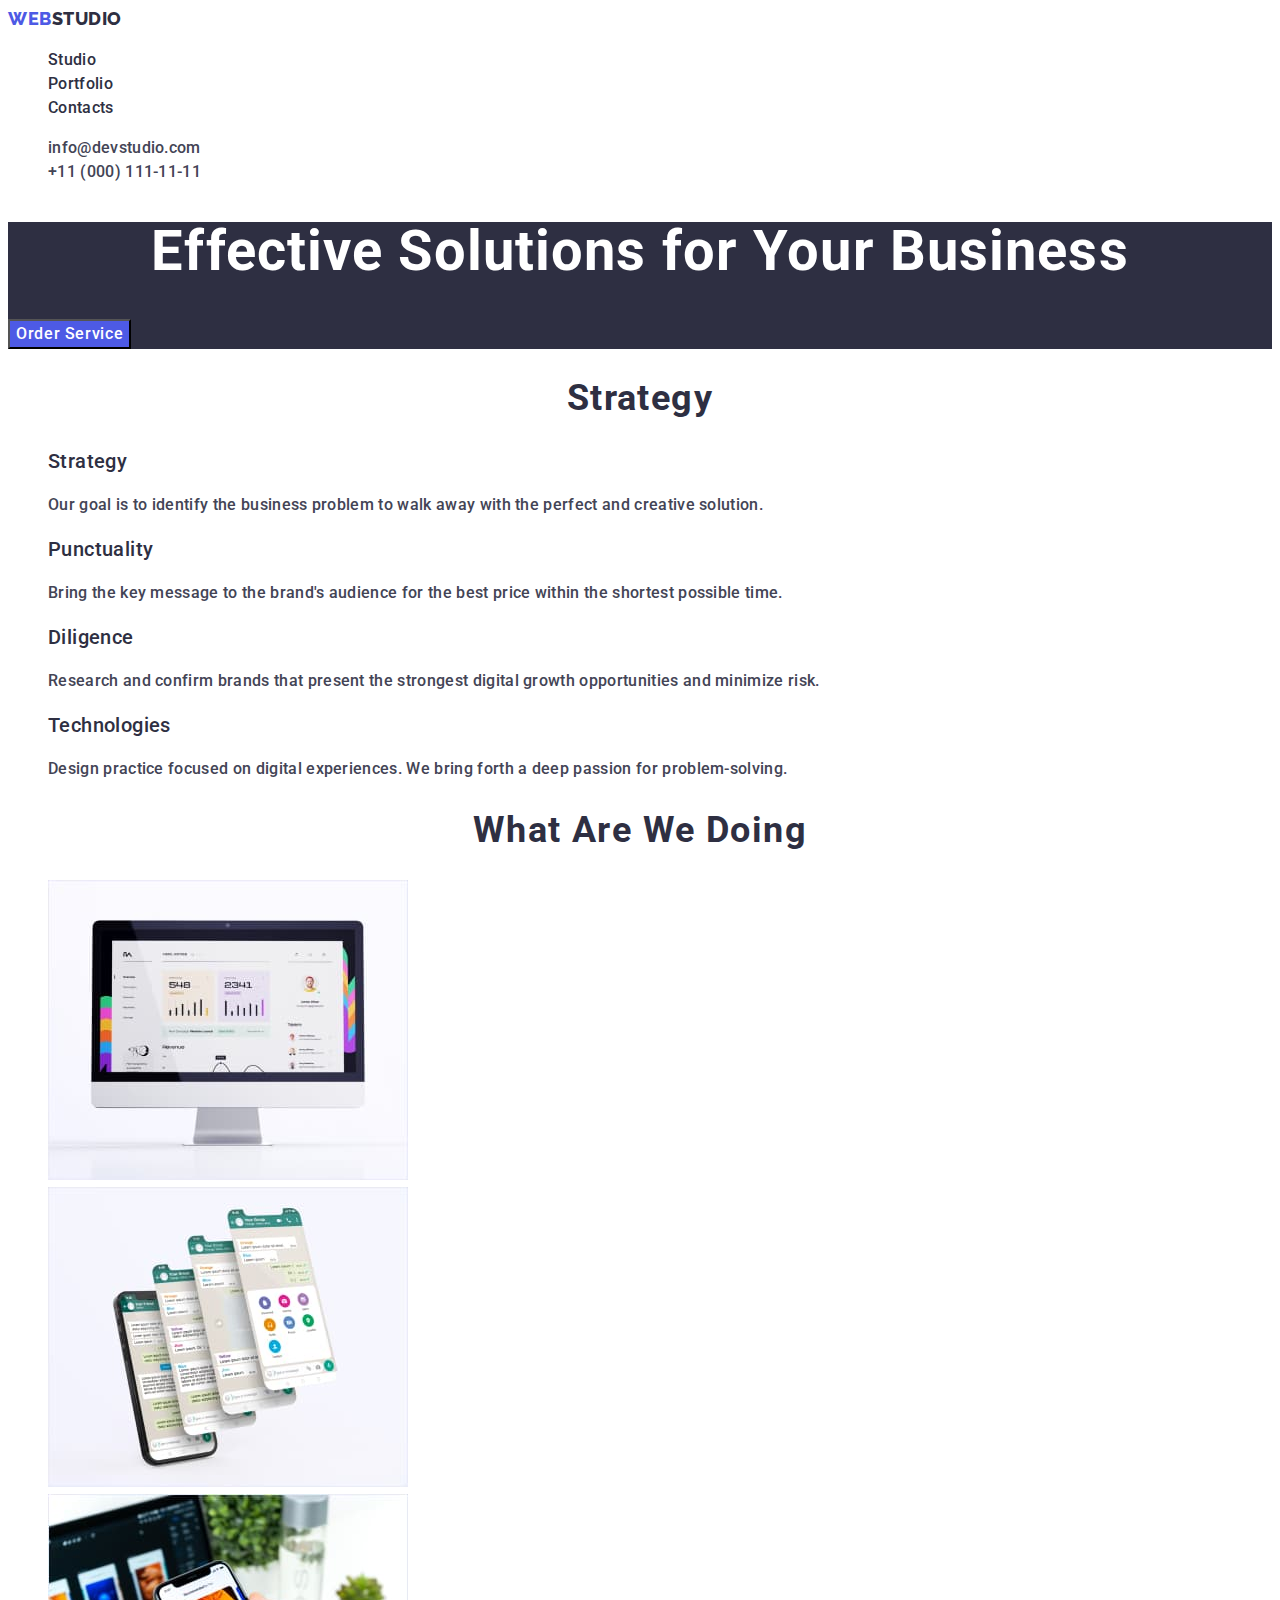
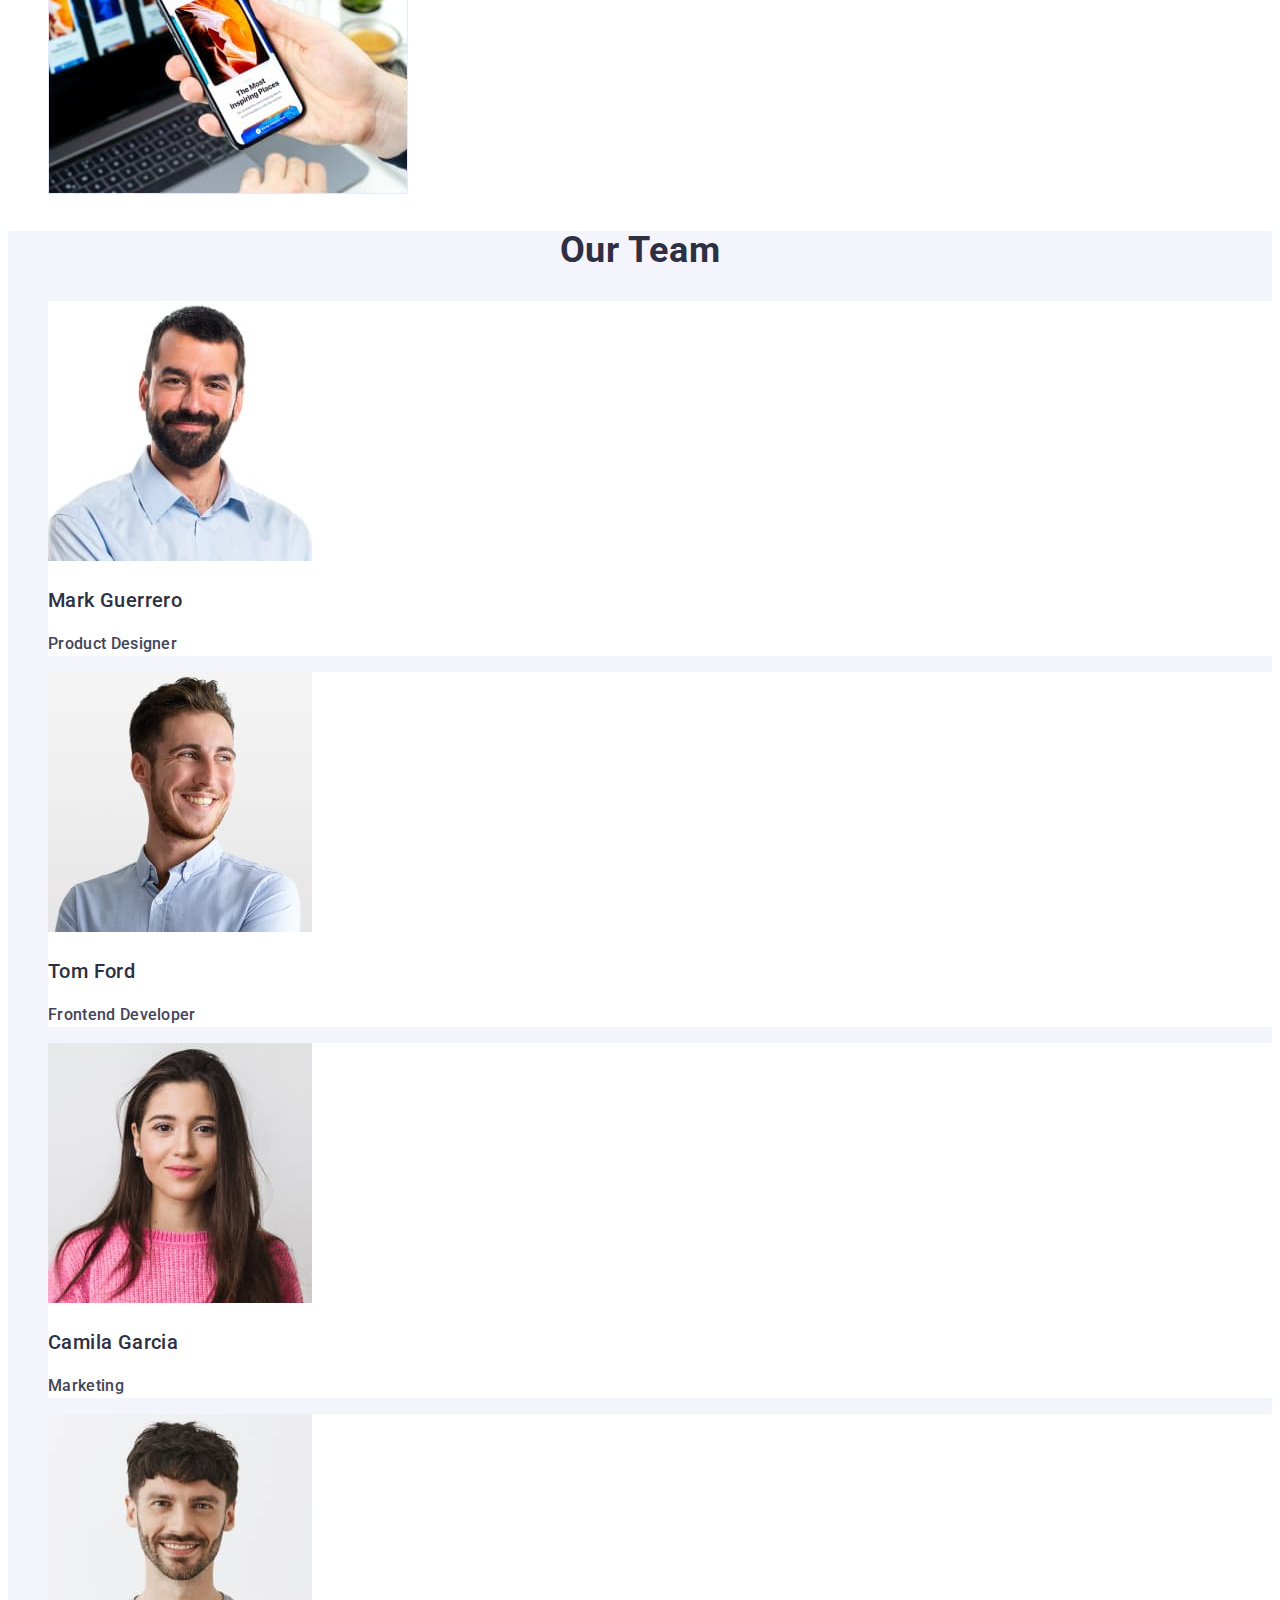
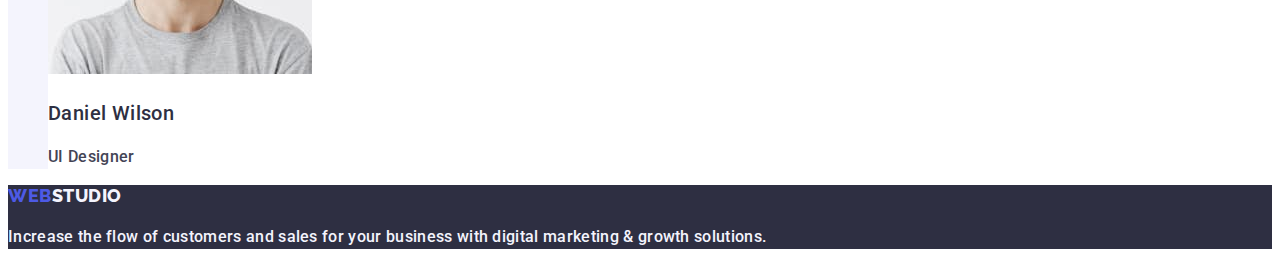
==== index.html @ 92309d4b "hw-2-15" ====
<!DOCTYPE html>
<html lang="en">
  <head>
    <meta charset="UTF-8" />
    <meta name="viewport" content="width=device-width, initial-scale=1.0" />
    <meta name="description" content="WebStudio company">
    <title>WebStudio</title>
     <link rel="preconnect" href="https://fonts.googleapis.com">
     <link rel="preconnect" href="https://fonts.gstatic.com" crossorigin>
     <link href="https://fonts.googleapis.com/css2?family=Raleway:wght@800&family=Roboto:wght@400;500;700;900&display=swap" rel="stylesheet">
     <link rel="stylesheet" href="./css/styles.css">
  </head>
  <body>

    <header>
      <nav class="nav">
        <a href="./index.html" class="logo link">Web<span class="logo Studio">Studio</span></a>
        
        <ul class="list">
          <li><a href="./index.html" class="link">Studio</a></li>
          <li><a href="./portfolio.html" class="link">Portfolio</a></li>
          <li><a href="" class="link">Contacts</a></li>
        </ul>
      </nav>
      
      <address class="header-addres">
        <ul class="list">
          <li>
            <a href="mailto:info@devstudio.com" class="link">info@devstudio.com</a>
          </li>
          <li>
            <a href="tel:+110001111111" class="link">+11 (000) 111-11-11</a>
          </li> 
        </ul>
      </address>
  </header>

    <main>
      <!-- Section 1 -->
      <section class="header-main">
        <h1 class="main-text">Effective Solutions for Your Business</h1>
        <button type="button" class="order-button">Order Service</button>
      </section>

      <!-- Section 2 -->
      <section>
        <h2>Strategy</h2> 
        <ul class="list">
          <li>
            <h3 class="stratehy-header">Strategy</h3>
            <p class="stratehy-text">
              Our goal is to identify the business problem to walk away with the
              perfect and creative solution.
            </p>
          </li>
          <li>
            <h3 class="stratehy-header">Punctuality</h3>
            <p class="stratehy-text">
              Bring the key message to the brand's audience for the best price
              within the shortest possible time.
            </p>
          </li>
          <li>
            <h3 class="stratehy-header">Diligence</h3>
            <p class="stratehy-text">
              Research and confirm brands that present the strongest digital
              growth opportunities and minimize risk.
            </p>
          </li>
          <li>
            <h3 class="stratehy-header">Technologies</h3>
            <p class="stratehy-text">
              Design practice focused on digital experiences. We bring forth a
              deep passion for problem-solving.
            </p>
          </li>
        </ul>
      </section>

      <!-- Section 3 -->
      <section class="what-we-doing">
        <h2 class="header">What are we doing</h2>
        <ul class="list">
          <li>
            <img 
              src="./images/feature-1.jpg" 
              alt="iMac" 
              width="360" 
              height="300" />
          </li>
          <li>
            <img
              src="./images/feature-2.jpg"
              alt="iPhone"
              width="360"
              height="300"
            />
          </li>
          <li>
            <img
              src="./images/feature-3.jpg"
              alt="iPhone in hand"
              width="360"
              height="300"
            />
          </li>
        </ul>
      </section>

      <!-- Section 4 -->
      <section class="team">
        <h2 class="team-header">Our Team</h2>
        <ul class="list">
          <li class="item">
            <img src="./images/team-1.jpg" alt="Mark Guerrero" width="264" height="260" />
            <h3 class="stratehy-header">Mark Guerrero</h3>
            <p class="stratehy-text">Product Designer</p>
          </li>
          <li class="item">
            <img src="./images/team-2.jpg" alt="Tom Ford" width="264" height="260" />
            <h3 class="stratehy-header">Tom Ford</h3>
            <p class="stratehy-text">Frontend Developer</p>
          </li>
          <li class="item">
            <img src="./images/team-3.jpg" alt="Amila Garcia" width="264" height="260" />
            <h3 class="stratehy-header">Camila Garcia</h3>
            <p class="stratehy-text">Marketing</p>
          </li>
          <li class="item">
            <img src="./images/team-4.jpg" alt="Daniel Wilson" width="264" height="260" />
            <h3 class="stratehy-header">Daniel Wilson</h3>
            <p class="stratehy-text">UI Designer</p>
          </li>
        </ul>
      </section>
    </main>

    <footer class="footer">
      <a href="./index.html" class="logo link">Web<span class="logo link2">Studio</span></a>
      <p class="text">
      Increase the flow of customers and sales for your business with digital
      marketing & growth solutions.
      </p>
  </footer>
  </body>
</html>
---- css/styles.css ----
:root {
  --irisColor: #4D5AE5;
  --oceanColor: #404BBF;
  --navyBlueColor: #2E2F42;
  --slateColor: #434455;
  --cloudColor: #F4F4FD;
  --grayColor: #2E2F42;
  --whiteColor: #FFFFFF;
  --dairyColor: #FCFCFC;
}

/* Tag selector */
header {
    background-color: var(--whiteColor);
}

body {
    font-family: 'Roboto', sans-serif;
    color: var(--slateColor);
    background-color: var(--whiteColor);
    font-size: 16px;
    font-weight: 500;
    line-height: 1.5;
    letter-spacing: 0.02em;
} 

h1 {
    color: var(--whiteColor);
    text-align: center;
    font-size: 56px;
    line-height: 1.07;
    letter-spacing: 0.02em;
}
h2 {
    color: var(--navyBlueColor);
    text-align: center;
    font-size: 36px;
    line-height: 1.11;
    letter-spacing: 0.04em;
    text-transform: capitalize;
}
h3 {
    color: var(--navyBlueColor);
    font-size: 20px;
    font-weight: 500;
    line-height: 1.2;
    letter-spacing: 0.02em;
}
p {
    line-height: 1.5;
    letter-spacing: 0.02em;
    font-size: 16px;
}
nav a {
    text-decoration: none;
}

/* Default class selector */
.list {
    list-style: none;
}
.link {
    color: var(--navyBlueColor);
    text-decoration: none;
}
.link:hover,
.link:focus {
    color: var(--oceanColor);
}

/* Main header */
.header-main {
    background-color: var(--navyBlueColor);
}
.header-addres {
    font-style: normal;
}
.header-addres a {
    color: var(--slateColor);
}

.logo.link {
    color: var(--irisColor);
    font-family: 'Raleway', sans-serif;
    font-weight: 800;
    font-size: 18px;
    line-height: 1.17;
    letter-spacing: 0.03em;
    text-transform: uppercase;
}
.logo.Studio {
    color: var(--navyBlueColor);
}
.logo.link2 {
    color: var(--cloudColor);
}

/* Main button */
.order-button {
    font-family: 'Roboto', sans-serif;
    cursor: pointer;
    color: var(--whiteColor);
    background-color: var(--irisColor);
    font-weight: 500;
    font-size: 16px;
    line-height: 1.5;
    letter-spacing: 0.04em;

}
.order-button:hover,
.order-button:focus {
    background-color: var(--oceanColor);
}

.filter-button {
    color: var(--irisColor);
    background-color: var(--cloudColor);
    text-align: center;
    font-family: 'Roboto', sans-serif;
    font-size: 16px;
    font-weight: 500;
    line-height: 1.5;
    letter-spacing: 0.04em;
    cursor: pointer;
}
.filter-button:hover,
.filter-button:focus {
    color: var(--whiteColor);
    background-color: var(--oceanColor);
}

.team {
    background-color: var(--cloudColor);
}
.item {
    background-color: var(--whiteColor);
}

.team-header,
.stratehy-header {
    letter-spacing: 0.02em;
}



.portfolio-header {
    font-size: 20px;
    line-height: 1.2;
    letter-spacing: 0.02em;
    font-weight: 500;
}
.portfolio-text {
    color: var(--slateColor);
}

.footer {
    color: var(--cloudColor);
    background-color: var(--navyBlueColor);
}
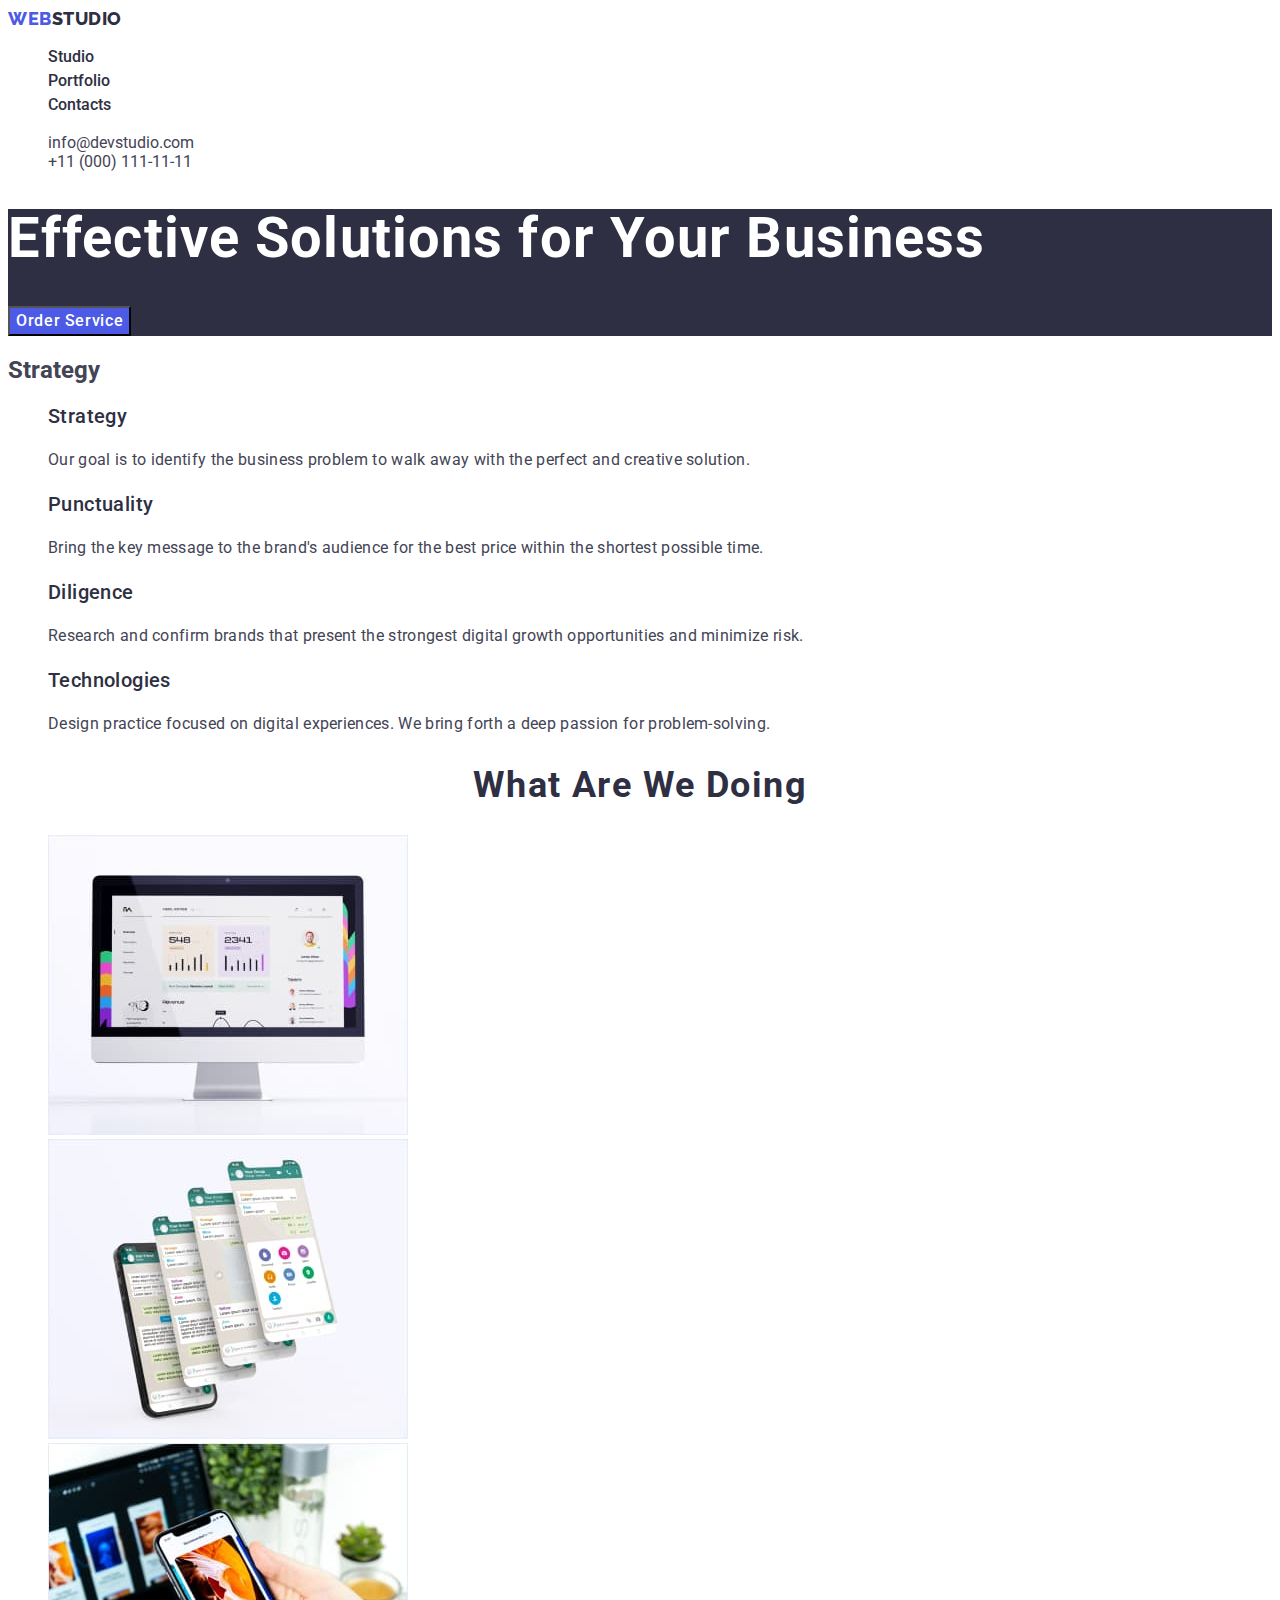
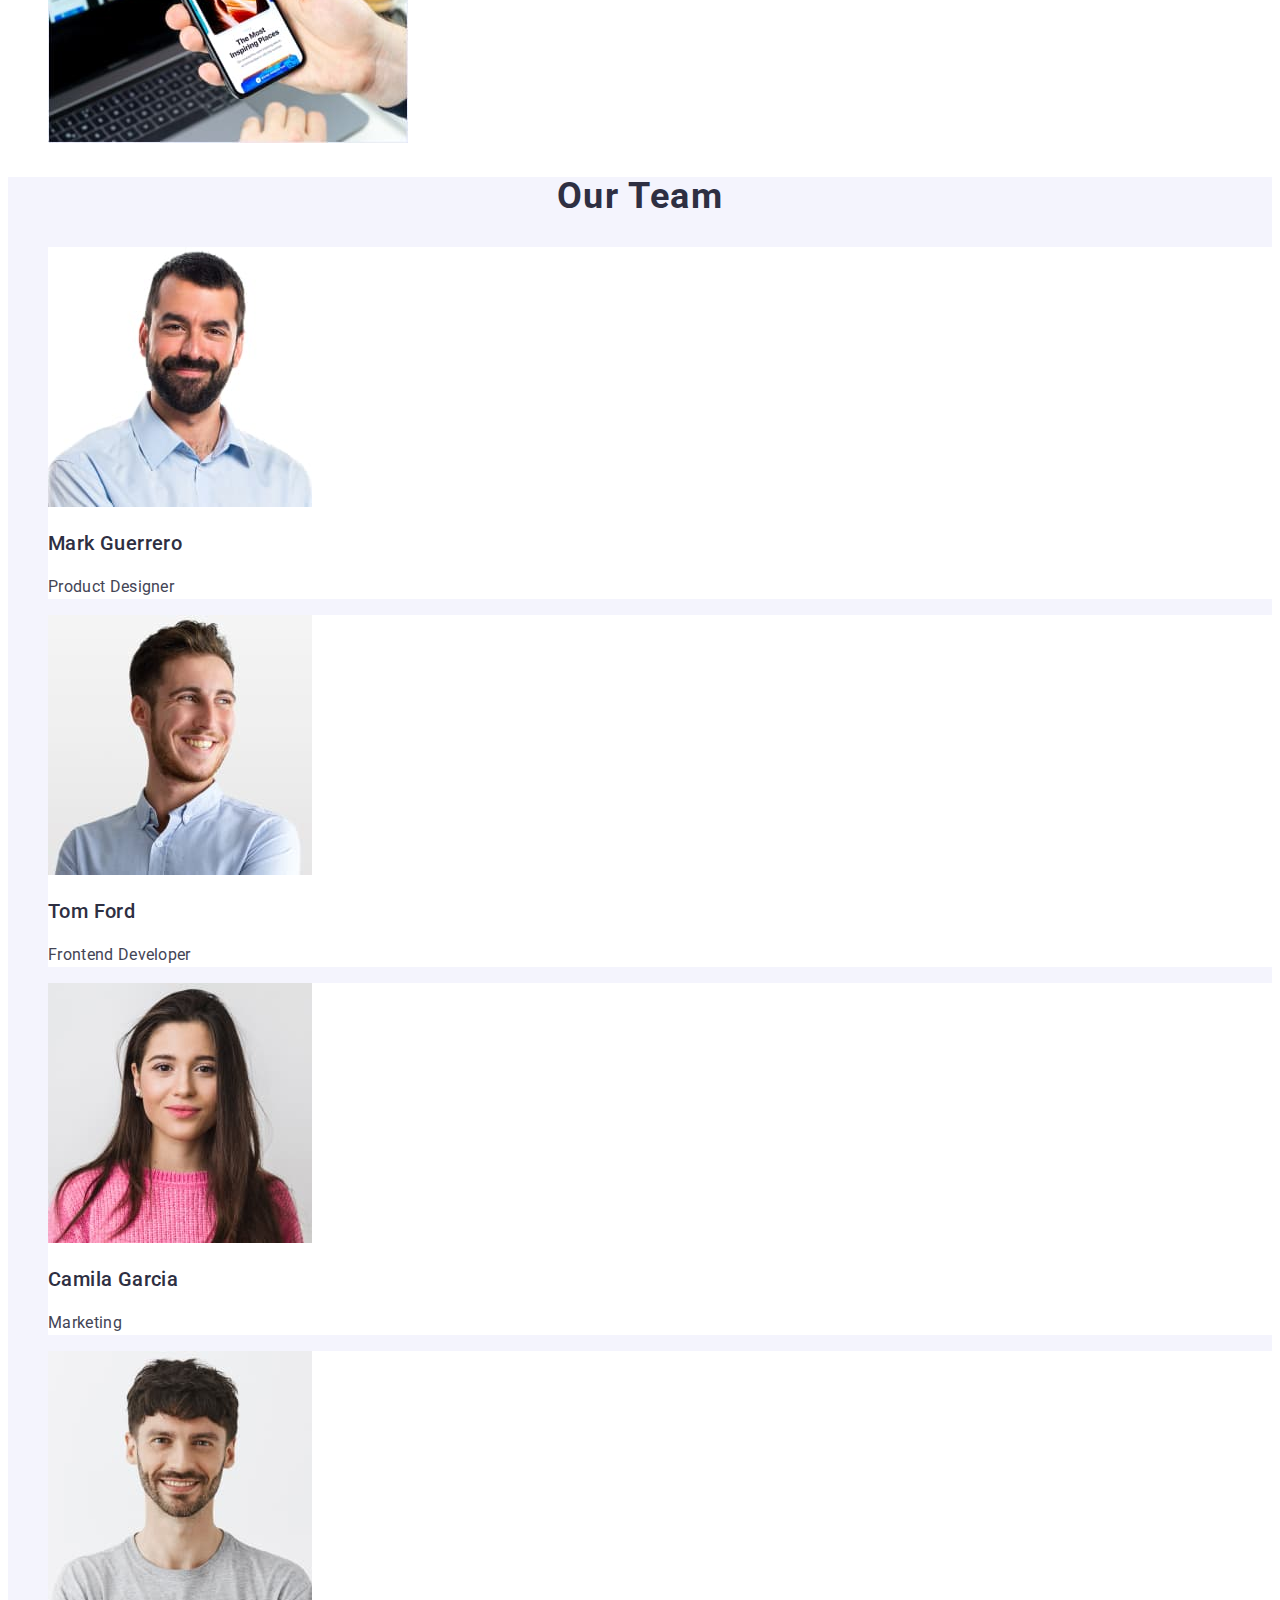
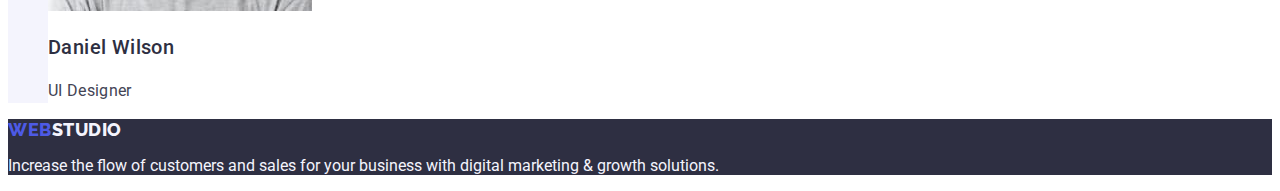
==== commit 3c680267: "hw-2-20" ====
--- a/index.html
+++ b/index.html
@@ -12,64 +12,64 @@
   </head>
   <body>
 
-    <header>
+    <header class="header">
       <nav class="nav">
-        <a href="./index.html" class="logo link">Web<span class="logo Studio">Studio</span></a>
+        <a href="./index.html" class="logo-link">Web<span class="logo-studio">Studio</span></a>
         
         <ul class="list">
-          <li><a href="./index.html" class="link">Studio</a></li>
-          <li><a href="./portfolio.html" class="link">Portfolio</a></li>
-          <li><a href="" class="link">Contacts</a></li>
-        </ul>
+          <li><a href="./index.html" class="nav-link">Studio</a></li>
+          <li><a href="./portfolio.html" class="nav-link">Portfolio</a></li>
+          <li><a href="" class="nav-link">Contacts</a></li>
+      </ul>
       </nav>
       
-      <address class="header-addres">
+      <address>
         <ul class="list">
-          <li>
-            <a href="mailto:info@devstudio.com" class="link">info@devstudio.com</a>
-          </li>
-          <li>
-            <a href="tel:+110001111111" class="link">+11 (000) 111-11-11</a>
-          </li> 
+            <li>
+            <a href="mailto:info@devstudio.com" class="address-link">info@devstudio.com</a>
+            </li>
+            <li>
+            <a href="tel:+110001111111" class="address-link">+11 (000) 111-11-11</a>
+            </li> 
         </ul>
-      </address>
+        </address>
   </header>
 
     <main>
       <!-- Section 1 -->
-      <section class="header-main">
-        <h1 class="main-text">Effective Solutions for Your Business</h1>
+      <section class="main">
+        <h1 class="main-header">Effective Solutions for Your Business</h1>
         <button type="button" class="order-button">Order Service</button>
       </section>
 
       <!-- Section 2 -->
       <section>
-        <h2>Strategy</h2> 
+        <h2 class="___temp">Strategy</h2> 
         <ul class="list">
           <li>
-            <h3 class="stratehy-header">Strategy</h3>
-            <p class="stratehy-text">
+            <h3 class="our-work-header">Strategy</h3>
+            <p class="our-work-text">
               Our goal is to identify the business problem to walk away with the
               perfect and creative solution.
             </p>
           </li>
           <li>
-            <h3 class="stratehy-header">Punctuality</h3>
-            <p class="stratehy-text">
+            <h3 class="our-work-header">Punctuality</h3>
+            <p class="our-work-text">
               Bring the key message to the brand's audience for the best price
               within the shortest possible time.
             </p>
           </li>
           <li>
-            <h3 class="stratehy-header">Diligence</h3>
-            <p class="stratehy-text">
+            <h3 class="our-work-header">Diligence</h3>
+            <p class="our-work-text">
               Research and confirm brands that present the strongest digital
               growth opportunities and minimize risk.
             </p>
           </li>
           <li>
-            <h3 class="stratehy-header">Technologies</h3>
-            <p class="stratehy-text">
+            <h3 class="our-work-header">Technologies</h3>
+            <p class="our-work-text">
               Design practice focused on digital experiences. We bring forth a
               deep passion for problem-solving.
             </p>
@@ -78,8 +78,8 @@
       </section>
 
       <!-- Section 3 -->
-      <section class="what-we-doing">
-        <h2 class="header">What are we doing</h2>
+      <section class="what-we-are-doing">
+        <h2 class="what-we-doing">What are we doing</h2>
         <ul class="list">
           <li>
             <img 
@@ -108,35 +108,35 @@
       </section>
 
       <!-- Section 4 -->
-      <section class="team">
-        <h2 class="team-header">Our Team</h2>
+      <section class="our-team">
+        <h2 class="our-team-header">Our Team</h2>
         <ul class="list">
-          <li class="item">
+          <li class="our-team-item">
             <img src="./images/team-1.jpg" alt="Mark Guerrero" width="264" height="260" />
-            <h3 class="stratehy-header">Mark Guerrero</h3>
-            <p class="stratehy-text">Product Designer</p>
+            <h3 class="team-names">Mark Guerrero</h3>
+            <p class="team-names-text">Product Designer</p>
           </li>
-          <li class="item">
+          <li class="our-team-item">
             <img src="./images/team-2.jpg" alt="Tom Ford" width="264" height="260" />
-            <h3 class="stratehy-header">Tom Ford</h3>
-            <p class="stratehy-text">Frontend Developer</p>
+            <h3 class="team-names">Tom Ford</h3>
+            <p class="team-names-text">Frontend Developer</p>
           </li>
-          <li class="item">
+          <li class="our-team-item">
             <img src="./images/team-3.jpg" alt="Amila Garcia" width="264" height="260" />
-            <h3 class="stratehy-header">Camila Garcia</h3>
-            <p class="stratehy-text">Marketing</p>
+            <h3 class="team-names">Camila Garcia</h3>
+            <p class="team-names-text">Marketing</p>
           </li>
-          <li class="item">
+          <li class="our-team-item">
             <img src="./images/team-4.jpg" alt="Daniel Wilson" width="264" height="260" />
-            <h3 class="stratehy-header">Daniel Wilson</h3>
-            <p class="stratehy-text">UI Designer</p>
+            <h3 class="team-names">Daniel Wilson</h3>
+            <p class="team-names-text">UI Designer</p>
           </li>
         </ul>
       </section>
     </main>
 
     <footer class="footer">
-      <a href="./index.html" class="logo link">Web<span class="logo link2">Studio</span></a>
+      <a href="./index.html" class="logo-link">Web<span class="logo-footer">Studio</span></a>
       <p class="text">
       Increase the flow of customers and sales for your business with digital
       marketing & growth solutions.
--- a/css/styles.css
+++ b/css/styles.css
@@ -9,90 +9,88 @@
   --dairyColor: #FCFCFC;
 }
 
-/* Tag selector */
-header {
+.header {
     background-color: var(--whiteColor);
 }
+
+.footer {
+    color: var(--cloudColor);
+    background-color: var(--navyBlueColor);
+}
+
 
 body {
     font-family: 'Roboto', sans-serif;
     color: var(--slateColor);
     background-color: var(--whiteColor);
-    font-size: 16px;
-    font-weight: 500;
-    line-height: 1.5;
-    letter-spacing: 0.02em;
+    ---font-size: 16px;
+    ---line-height: 1.5;
+    ---letter-spacing: 0.02em;
 } 
-
-h1 {
-    color: var(--whiteColor);
-    text-align: center;
-    font-size: 56px;
-    line-height: 1.07;
-    letter-spacing: 0.02em;
-}
-h2 {
-    color: var(--navyBlueColor);
-    text-align: center;
-    font-size: 36px;
-    line-height: 1.11;
-    letter-spacing: 0.04em;
-    text-transform: capitalize;
-}
-h3 {
-    color: var(--navyBlueColor);
-    font-size: 20px;
-    font-weight: 500;
-    line-height: 1.2;
-    letter-spacing: 0.02em;
-}
-p {
-    line-height: 1.5;
-    letter-spacing: 0.02em;
-    font-size: 16px;
-}
-nav a {
-    text-decoration: none;
-}
 
 /* Default class selector */
 .list {
     list-style: none;
 }
 .link {
-    color: var(--navyBlueColor);
     text-decoration: none;
 }
-.link:hover,
-.link:focus {
-    color: var(--oceanColor);
-}
-
-/* Main header */
-.header-main {
-    background-color: var(--navyBlueColor);
-}
-.header-addres {
-    font-style: normal;
-}
-.header-addres a {
-    color: var(--slateColor);
-}
-
-.logo.link {
+/* Logo */
+.logo-link {
     color: var(--irisColor);
     font-family: 'Raleway', sans-serif;
+    text-decoration: none;
     font-weight: 800;
     font-size: 18px;
     line-height: 1.17;
     letter-spacing: 0.03em;
     text-transform: uppercase;
 }
-.logo.Studio {
+.logo-studio {
     color: var(--navyBlueColor);
 }
-.logo.link2 {
+.logo-footer {
     color: var(--cloudColor);
+}
+
+/* Navigation */
+.nav-link {
+    text-decoration: none;
+    color: var(--navyBlueColor);
+    font-weight: 500;
+    line-height: 1.5;
+    letter-spacing: 0.02px;
+}
+.nav-link:hover,
+.nav-link:focus,
+.portfolio-list-text:hover,
+.portfolio-list-text:focus,
+.portfolio-list-header:hover,
+.portfolio-list-header:focus {
+    color: var(--oceanColor);
+}
+
+/* Address */
+.address-link {
+    color: var(--slateColor);
+    text-decoration: none;
+    font-style: normal;
+}
+.address-link:hover,
+.address-link:focus {
+    color: var(--oceanColor);
+}
+
+
+/* Main header */
+.main {
+    background-color: var(--navyBlueColor);
+}
+.main-header {
+    color: var(--whiteColor);
+    font-size: 56px;
+    line-height: 1.07;
+    letter-spacing: 0.02em;
 }
 
 /* Main button */
@@ -105,13 +103,60 @@
     font-size: 16px;
     line-height: 1.5;
     letter-spacing: 0.04em;
-
 }
 .order-button:hover,
 .order-button:focus {
     background-color: var(--oceanColor);
 }
 
+/*  */
+.our-work-header,
+.portfolio-list-header,
+.team-names {
+    color: var(--navyBlueColor);
+    font-size: 20px;
+    font-weight: 500;
+    line-height: 1.2;
+    letter-spacing: 0.02em;
+}
+
+.our-work-text,
+.portfolio-list-text,
+.team-names-text {
+    color: var(--slateColor);
+    line-height: 1.5;
+    letter-spacing: 0.02em;
+   
+}
+
+.what-we-doing {
+    color: var(--navyBlueColor);
+    text-align: center;
+    font-size: 36px;
+    font-weight: 700;
+    line-height: 1.1;
+    letter-spacing: 0.04em;
+    text-transform: capitalize;
+}
+
+.our-team {
+    background-color: var(--cloudColor);
+}
+.our-team-item {
+    background-color: var(--whiteColor);
+}
+
+.our-team-header {
+    color: var(--navyBlueColor);
+    text-align: center;
+    font-size: 36px;
+    line-height: 1.1;
+    letter-spacing: 0.04em;
+    text-transform: capitalize;
+}
+
+
+/* Portfolio page */
 .filter-button {
     color: var(--irisColor);
     background-color: var(--cloudColor);
@@ -129,32 +174,4 @@
     background-color: var(--oceanColor);
 }
 
-.team {
-    background-color: var(--cloudColor);
-}
-.item {
-    background-color: var(--whiteColor);
-}
 
-.team-header,
-.stratehy-header {
-    letter-spacing: 0.02em;
-}
-
-
-
-.portfolio-header {
-    font-size: 20px;
-    line-height: 1.2;
-    letter-spacing: 0.02em;
-    font-weight: 500;
-}
-.portfolio-text {
-    color: var(--slateColor);
-}
-
-.footer {
-    color: var(--cloudColor);
-    background-color: var(--navyBlueColor);
-}
-
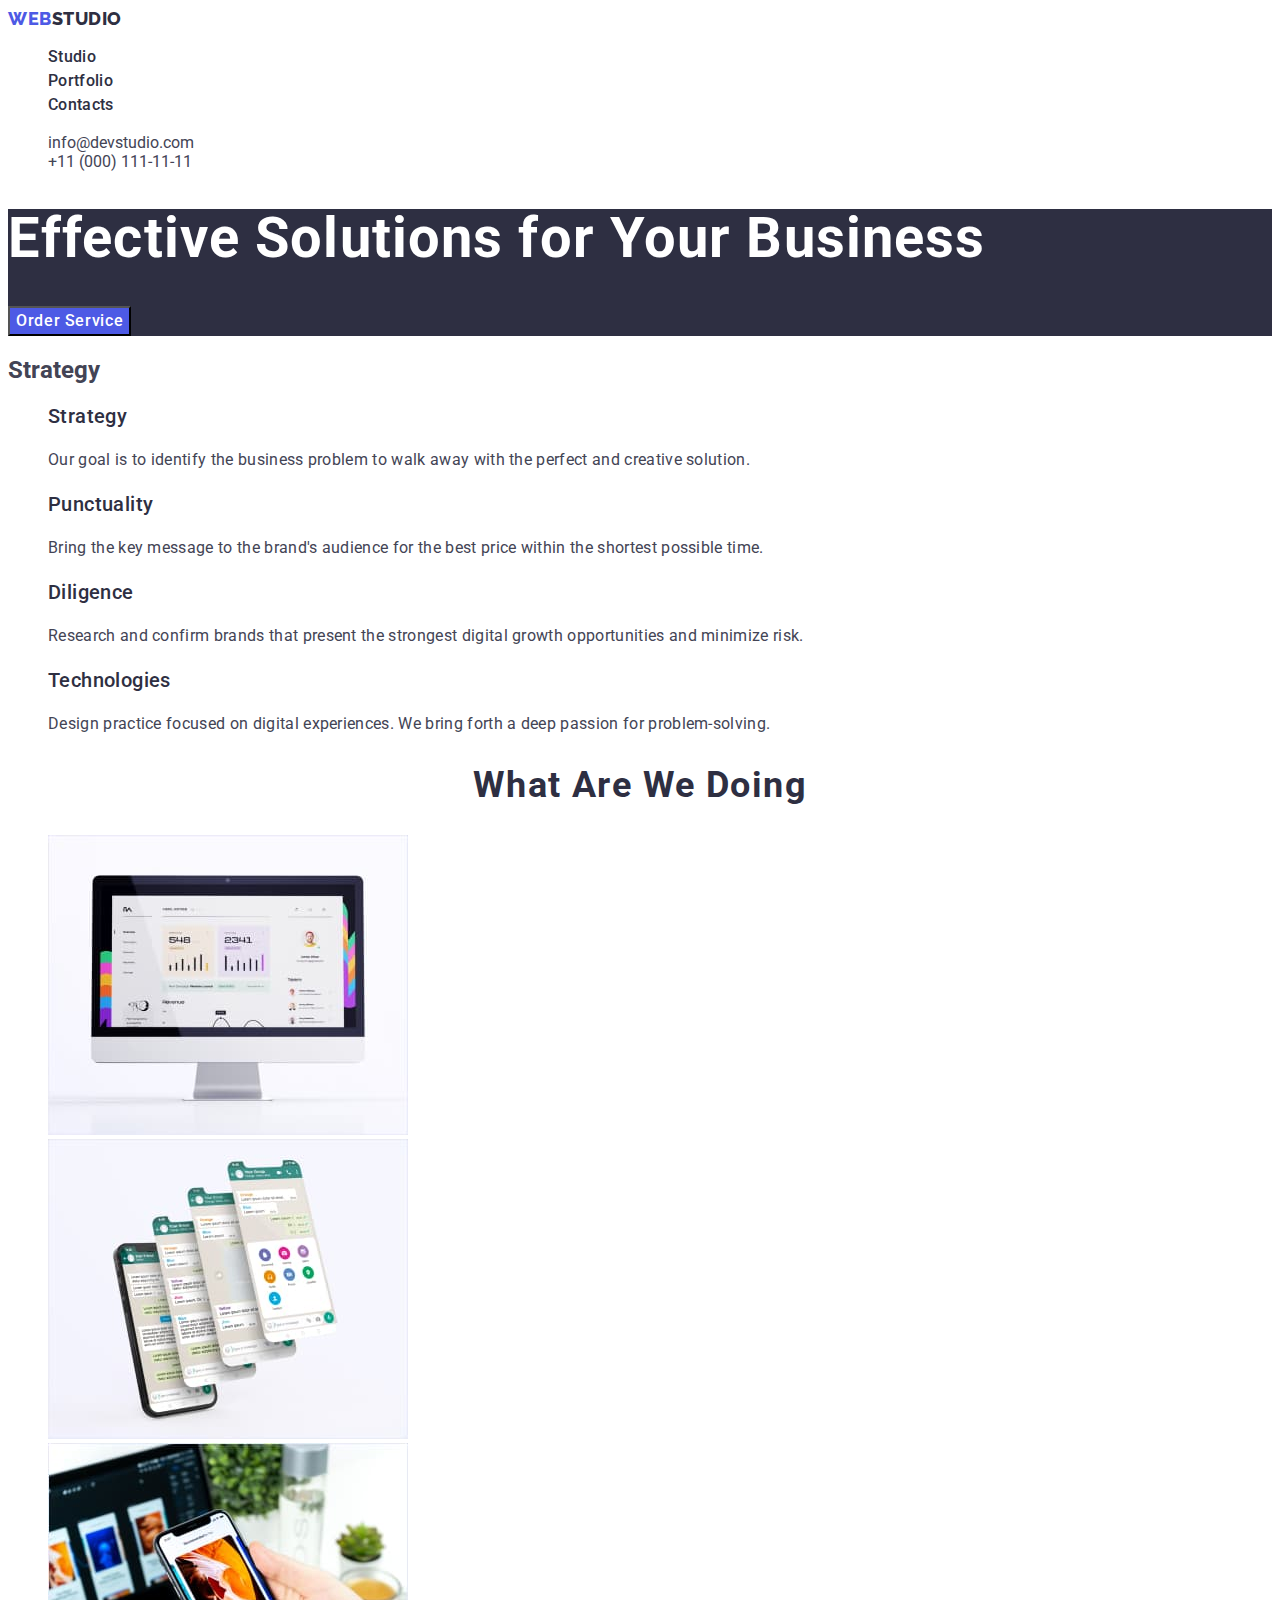
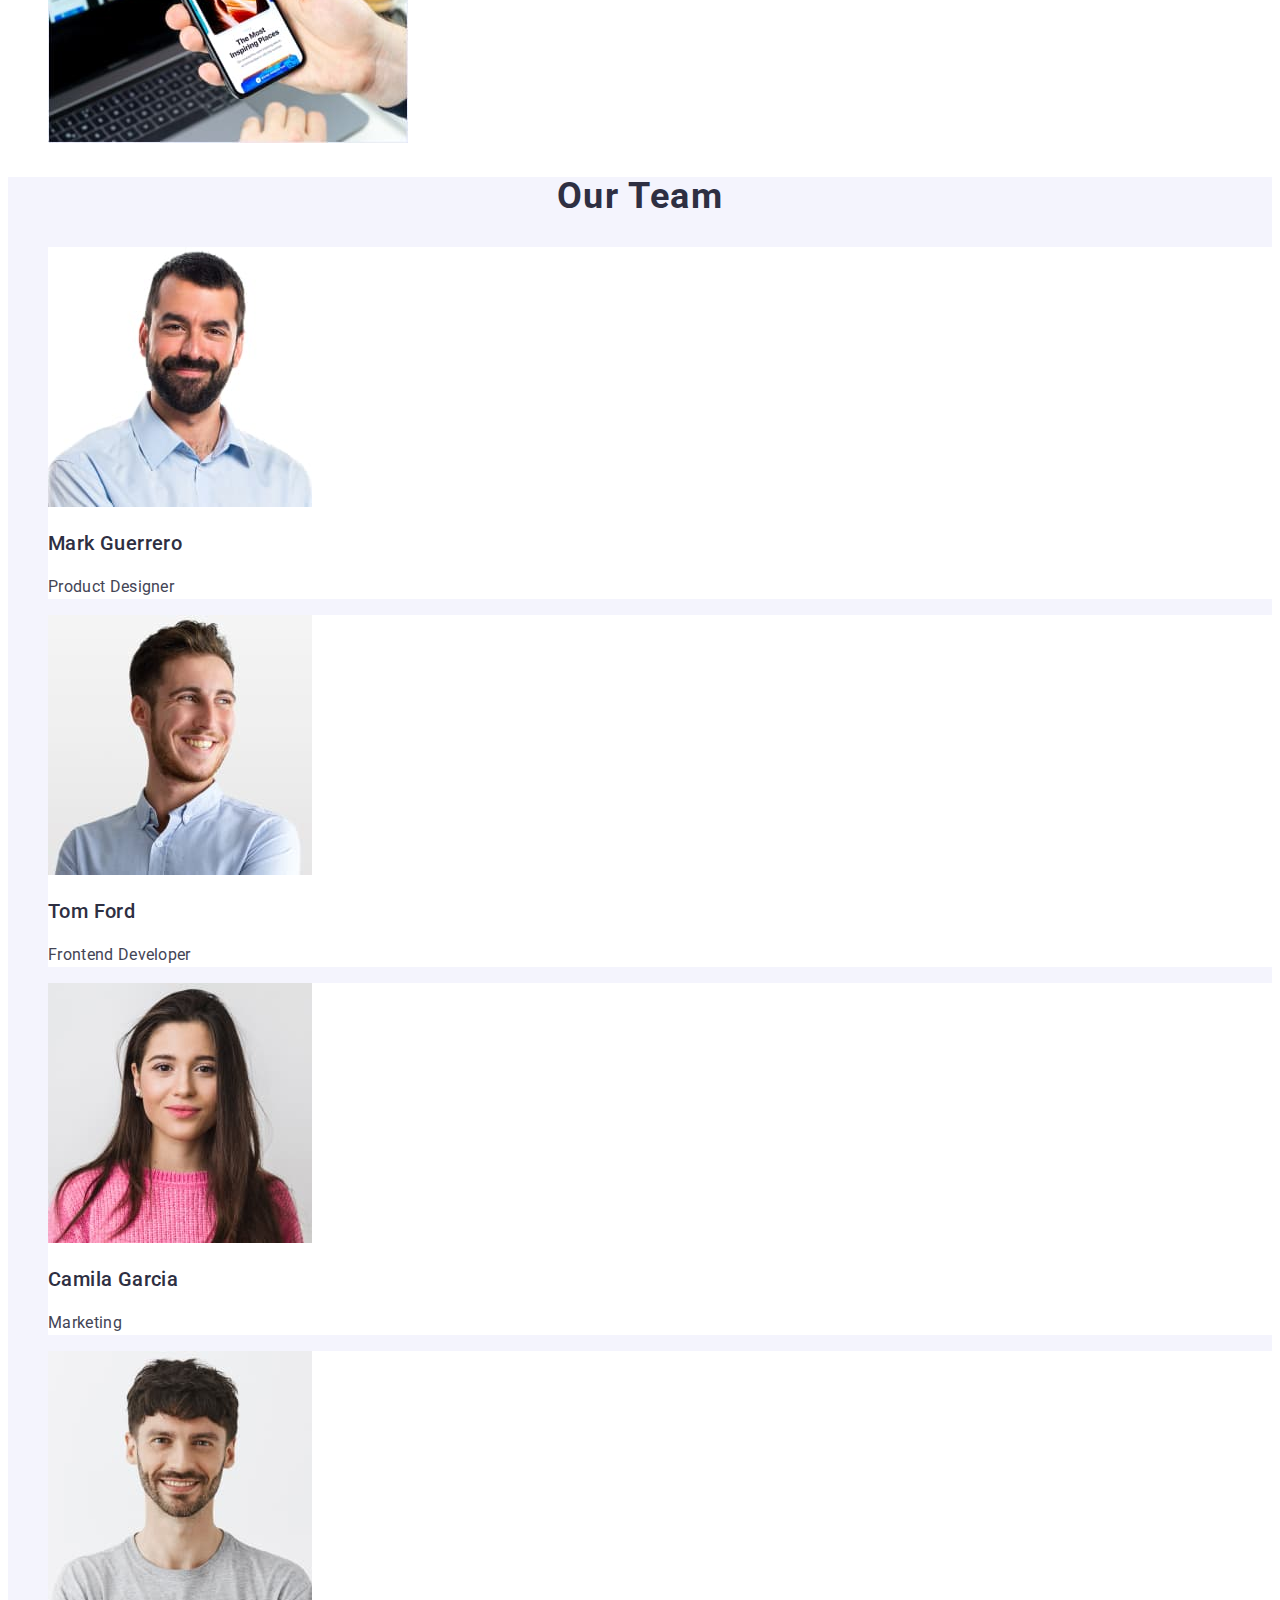
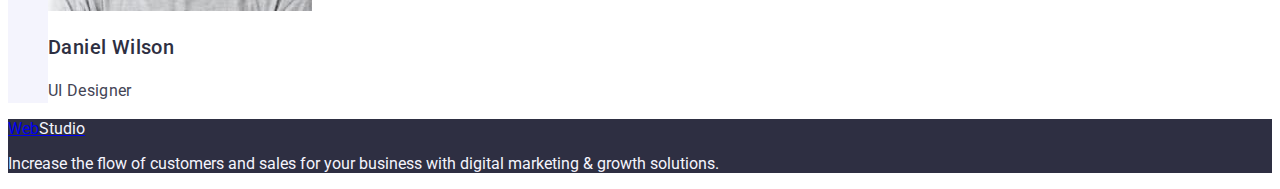
==== commit 35e8db67: "hw-2-21" ====
--- a/index.html
+++ b/index.html
@@ -14,22 +14,22 @@
 
     <header class="header">
       <nav class="nav">
-        <a href="./index.html" class="logo-link">Web<span class="logo-studio">Studio</span></a>
+        <a href="./index.html" class="logo link">Web<span class="logo-studio">Studio</span></a>
         
         <ul class="list">
-          <li><a href="./index.html" class="nav-link">Studio</a></li>
-          <li><a href="./portfolio.html" class="nav-link">Portfolio</a></li>
-          <li><a href="" class="nav-link">Contacts</a></li>
+          <li><a href="./index.html" class="nav-link link">Studio</a></li>
+          <li><a href="./portfolio.html" class="nav-link link">Portfolio</a></li>
+          <li><a href="" class="nav-link link">Contacts</a></li>
       </ul>
       </nav>
       
       <address>
         <ul class="list">
             <li>
-            <a href="mailto:info@devstudio.com" class="address-link">info@devstudio.com</a>
+            <a href="mailto:info@devstudio.com" class="address-link link">info@devstudio.com</a>
             </li>
             <li>
-            <a href="tel:+110001111111" class="address-link">+11 (000) 111-11-11</a>
+            <a href="tel:+110001111111" class="address-link link">+11 (000) 111-11-11</a>
             </li> 
         </ul>
         </address>
--- a/css/styles.css
+++ b/css/styles.css
@@ -9,16 +9,6 @@
   --dairyColor: #FCFCFC;
 }
 
-.header {
-    background-color: var(--whiteColor);
-}
-
-.footer {
-    color: var(--cloudColor);
-    background-color: var(--navyBlueColor);
-}
-
-
 body {
     font-family: 'Roboto', sans-serif;
     color: var(--slateColor);
@@ -29,14 +19,25 @@
 } 
 
 /* Default class selector */
+.header {
+    background-color: var(--whiteColor);
+}
+
+.footer {
+    color: var(--cloudColor);
+    background-color: var(--navyBlueColor);
+}
+
 .list {
     list-style: none;
 }
+
 .link {
     text-decoration: none;
 }
+
 /* Logo */
-.logo-link {
+.logo {
     color: var(--irisColor);
     font-family: 'Raleway', sans-serif;
     text-decoration: none;
@@ -59,7 +60,7 @@
     color: var(--navyBlueColor);
     font-weight: 500;
     line-height: 1.5;
-    letter-spacing: 0.02px;
+    letter-spacing: 0.02em;
 }
 .nav-link:hover,
 .nav-link:focus,
@@ -73,7 +74,6 @@
 /* Address */
 .address-link {
     color: var(--slateColor);
-    text-decoration: none;
     font-style: normal;
 }
 .address-link:hover,
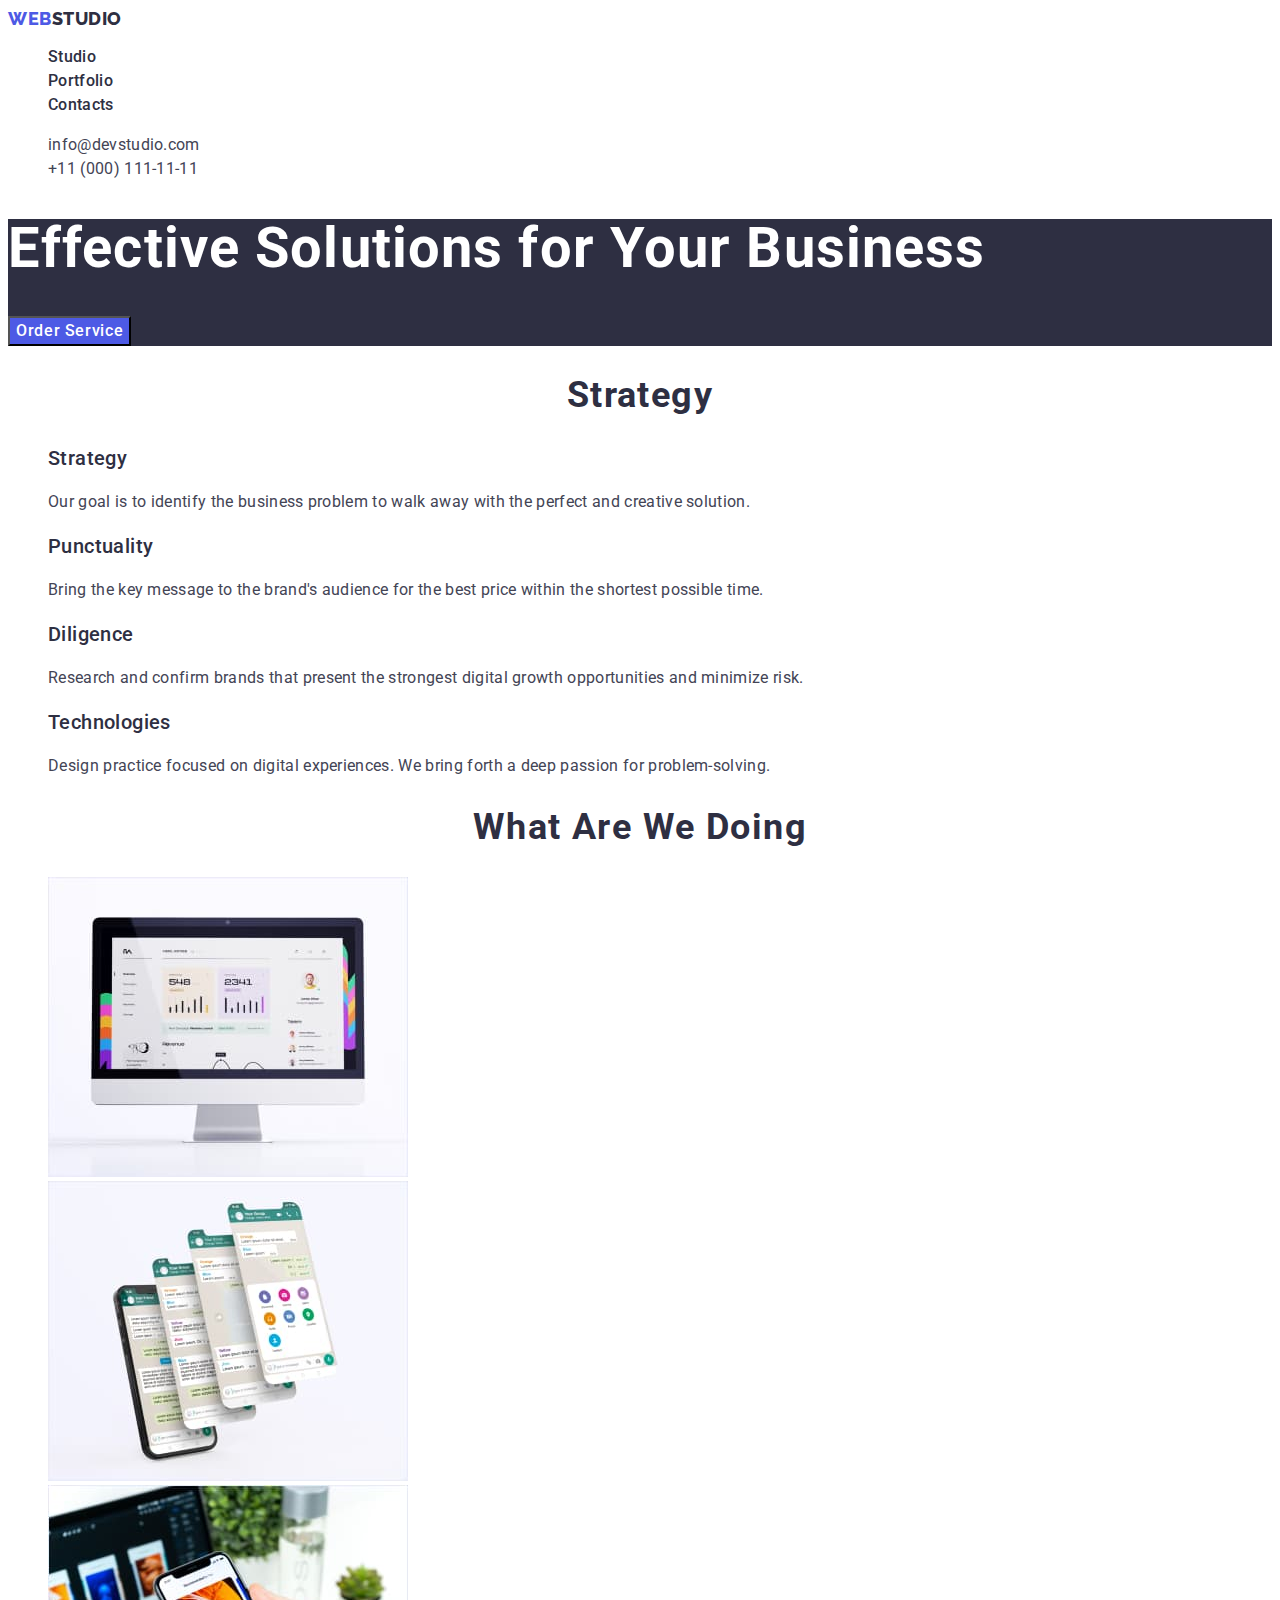
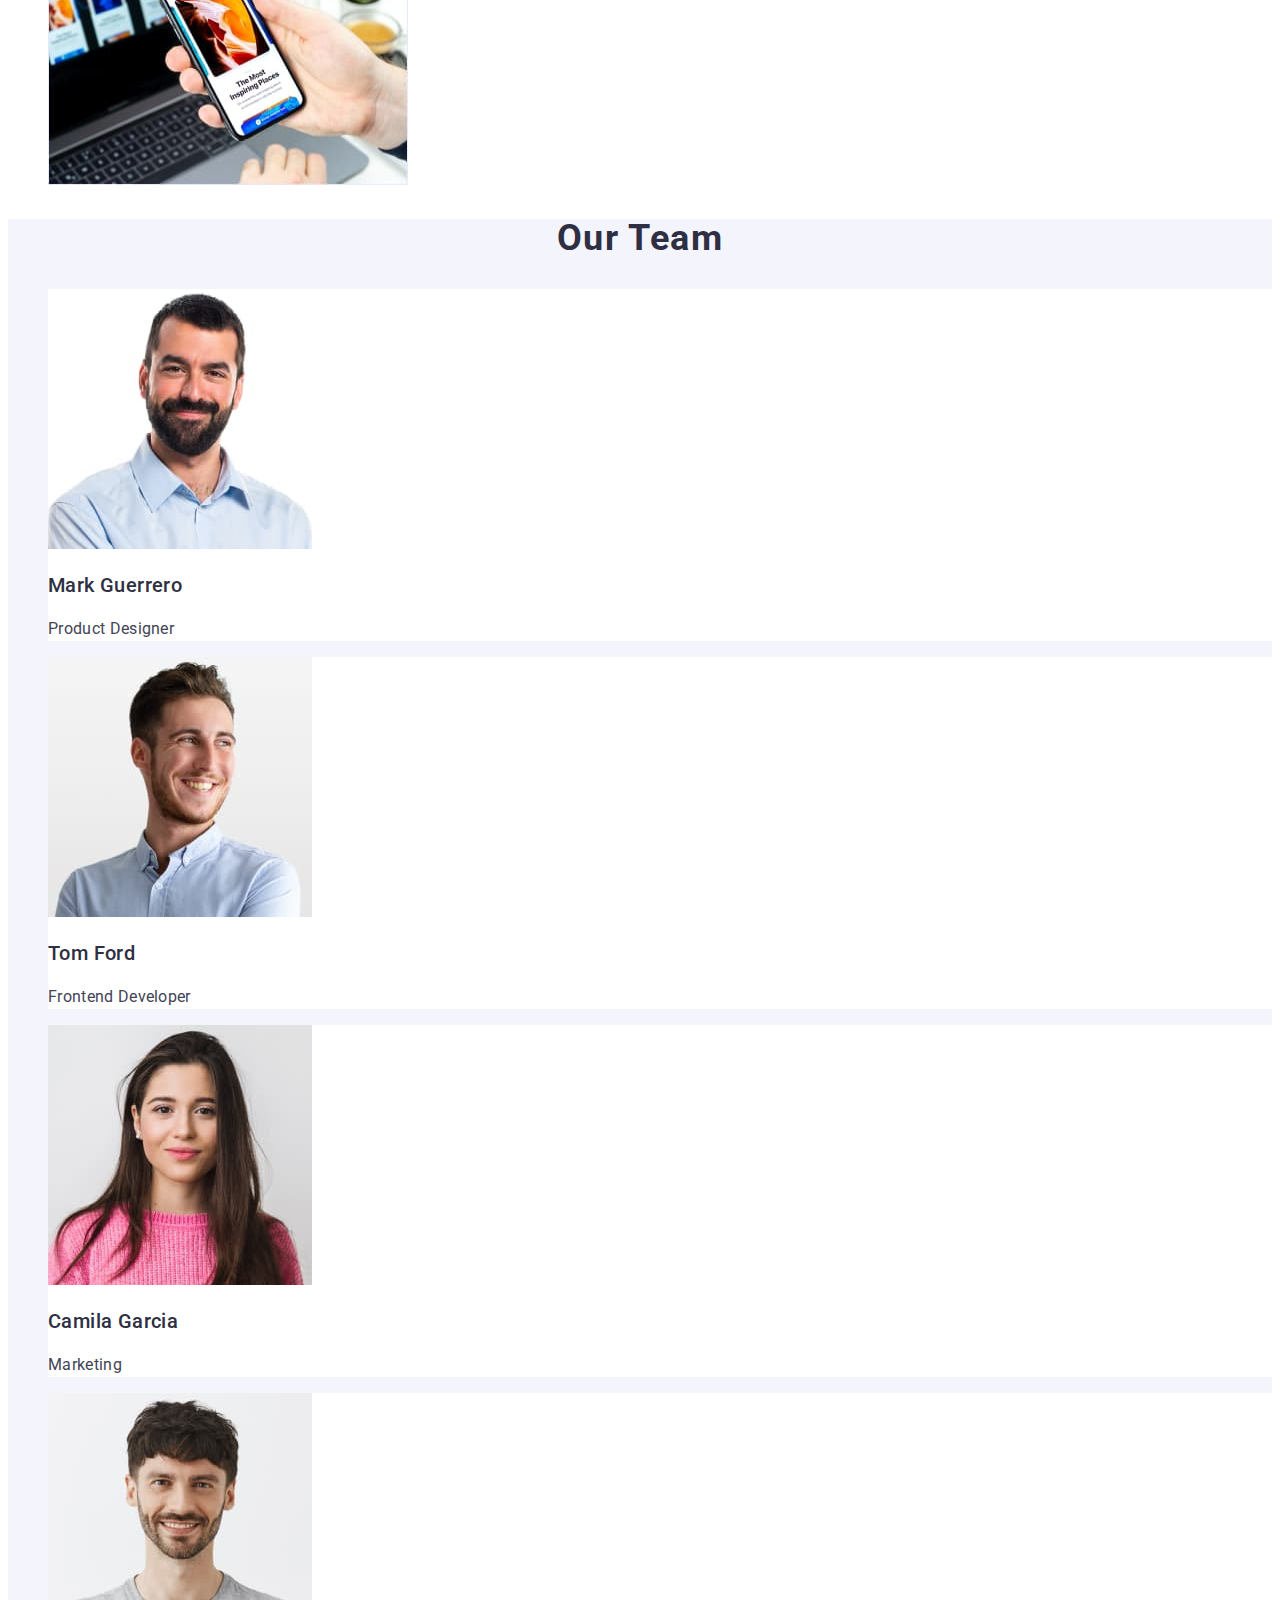
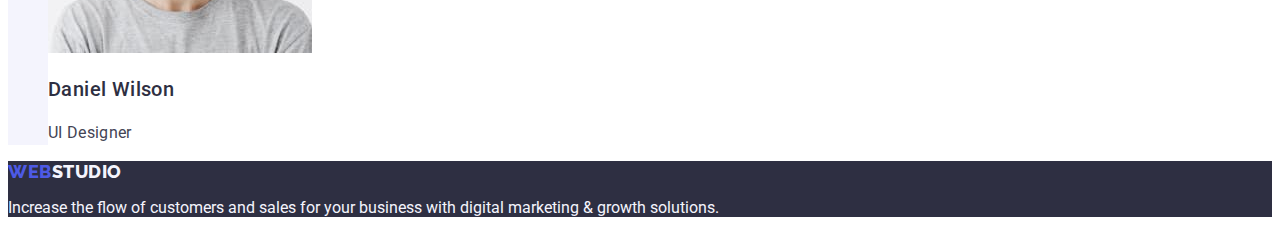
==== commit 05b3252a: "hw-2-24" ====
--- a/index.html
+++ b/index.html
@@ -13,7 +13,7 @@
   <body>
 
     <header class="header">
-      <nav class="nav">
+      <nav>
         <a href="./index.html" class="logo link">Web<span class="logo-studio">Studio</span></a>
         
         <ul class="list">
@@ -23,7 +23,7 @@
       </ul>
       </nav>
       
-      <address>
+      <address class="address">
         <ul class="list">
             <li>
             <a href="mailto:info@devstudio.com" class="address-link link">info@devstudio.com</a>
@@ -136,7 +136,7 @@
     </main>
 
     <footer class="footer">
-      <a href="./index.html" class="logo-link">Web<span class="logo-footer">Studio</span></a>
+      <a href="./index.html" class="logo link">Web<span class="logo-footer">Studio</span></a>
       <p class="text">
       Increase the flow of customers and sales for your business with digital
       marketing & growth solutions.
--- a/css/styles.css
+++ b/css/styles.css
@@ -13,25 +13,19 @@
     font-family: 'Roboto', sans-serif;
     color: var(--slateColor);
     background-color: var(--whiteColor);
-    ---font-size: 16px;
-    ---line-height: 1.5;
-    ---letter-spacing: 0.02em;
 } 
 
 /* Default class selector */
 .header {
     background-color: var(--whiteColor);
 }
-
 .footer {
     color: var(--cloudColor);
     background-color: var(--navyBlueColor);
 }
-
 .list {
     list-style: none;
 }
-
 .link {
     text-decoration: none;
 }
@@ -72,9 +66,13 @@
 }
 
 /* Address */
+.address {
+    font-style: normal;
+}
 .address-link {
     color: var(--slateColor);
-    font-style: normal;
+    line-height: 1.5;
+    letter-spacing: 0.02em;
 }
 .address-link:hover,
 .address-link:focus {
@@ -129,12 +127,14 @@
    
 }
 
-.what-we-doing {
+.what-we-doing,
+.___temp,
+.our-team-header {
     color: var(--navyBlueColor);
     text-align: center;
     font-size: 36px;
     font-weight: 700;
-    line-height: 1.1;
+    line-height: 1.11;
     letter-spacing: 0.04em;
     text-transform: capitalize;
 }
@@ -145,16 +145,6 @@
 .our-team-item {
     background-color: var(--whiteColor);
 }
-
-.our-team-header {
-    color: var(--navyBlueColor);
-    text-align: center;
-    font-size: 36px;
-    line-height: 1.1;
-    letter-spacing: 0.04em;
-    text-transform: capitalize;
-}
-
 
 /* Portfolio page */
 .filter-button {
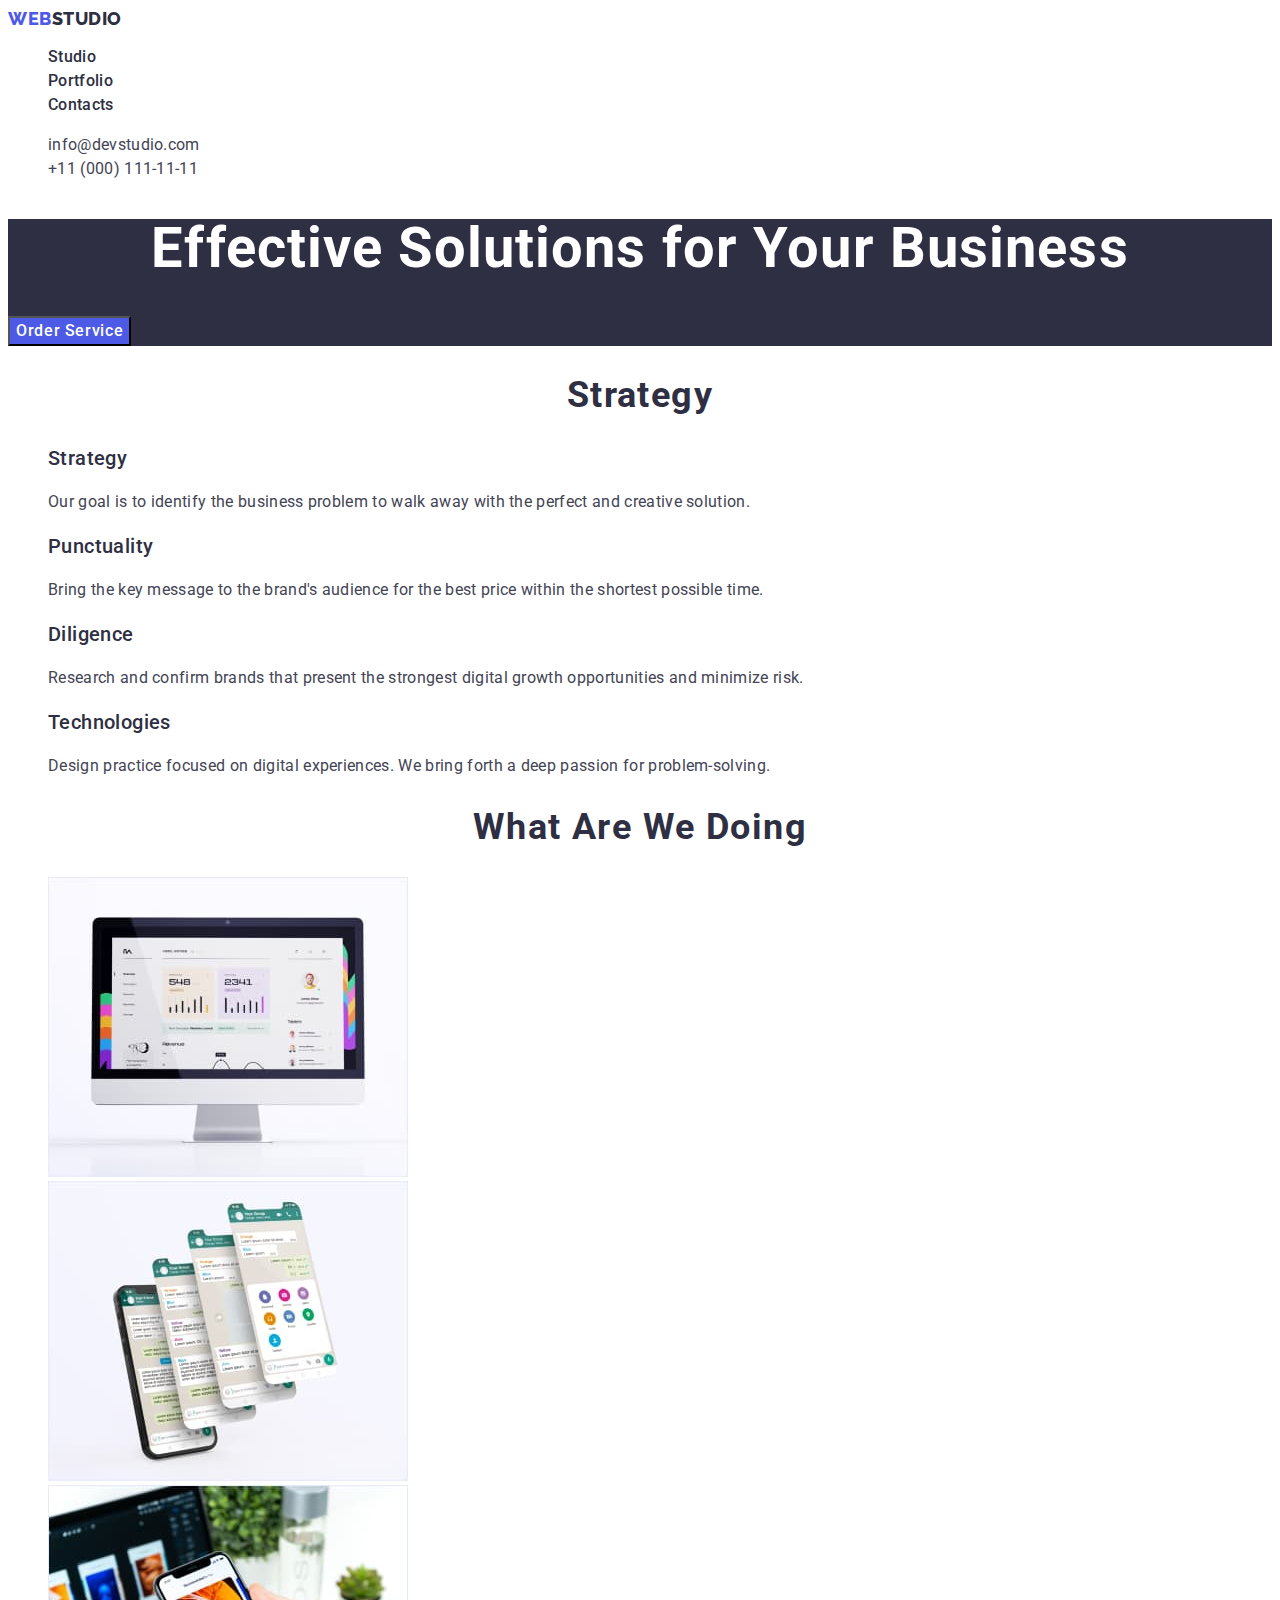
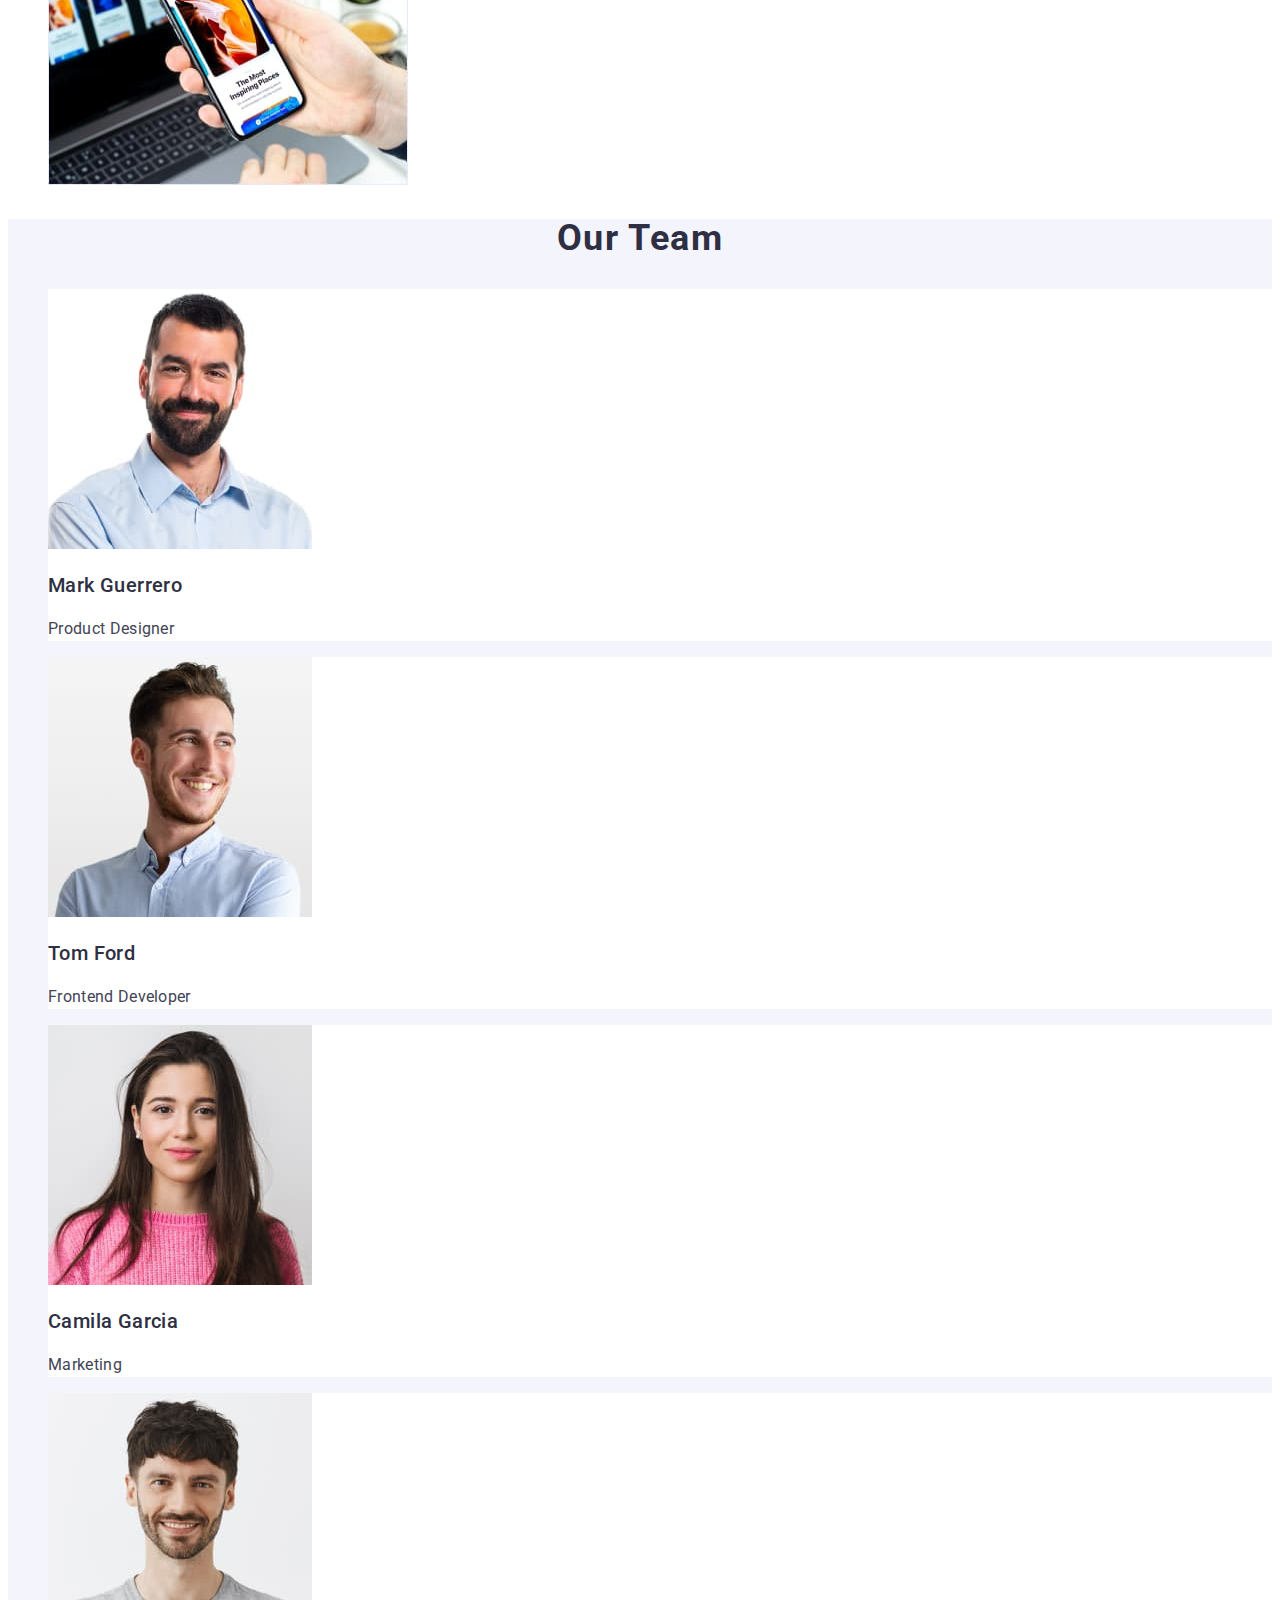
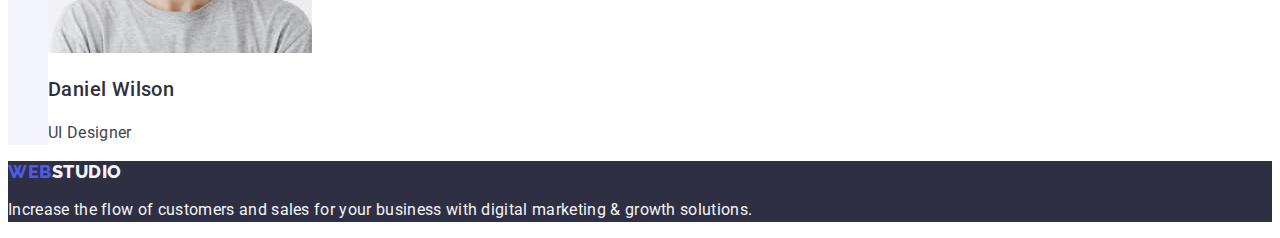
==== commit 753e1597: "hw-2-25" ====
--- a/index.html
+++ b/index.html
@@ -5,17 +5,16 @@
     <meta name="viewport" content="width=device-width, initial-scale=1.0" />
     <meta name="description" content="WebStudio company">
     <title>WebStudio</title>
-     <link rel="preconnect" href="https://fonts.googleapis.com">
-     <link rel="preconnect" href="https://fonts.gstatic.com" crossorigin>
-     <link href="https://fonts.googleapis.com/css2?family=Raleway:wght@800&family=Roboto:wght@400;500;700;900&display=swap" rel="stylesheet">
-     <link rel="stylesheet" href="./css/styles.css">
+    <link rel="preconnect" href="https://fonts.googleapis.com">
+    <link rel="preconnect" href="https://fonts.gstatic.com" crossorigin>
+    <link href="https://fonts.googleapis.com/css2?family=Raleway:wght@800&family=Roboto:wght@400;500;700;900&display=swap" rel="stylesheet">
+    <link rel="stylesheet" href="./css/styles.css">
   </head>
   <body>
 
     <header class="header">
       <nav>
         <a href="./index.html" class="logo link">Web<span class="logo-studio">Studio</span></a>
-        
         <ul class="list">
           <li><a href="./index.html" class="nav-link link">Studio</a></li>
           <li><a href="./portfolio.html" class="nav-link link">Portfolio</a></li>
@@ -137,10 +136,10 @@
 
     <footer class="footer">
       <a href="./index.html" class="logo link">Web<span class="logo-footer">Studio</span></a>
-      <p class="text">
+      <p class="footer-text">
       Increase the flow of customers and sales for your business with digital
       marketing & growth solutions.
       </p>
-  </footer>
+    </footer>
   </body>
 </html>
--- a/css/styles.css
+++ b/css/styles.css
@@ -19,10 +19,7 @@
 .header {
     background-color: var(--whiteColor);
 }
-.footer {
-    color: var(--cloudColor);
-    background-color: var(--navyBlueColor);
-}
+
 .list {
     list-style: none;
 }
@@ -89,6 +86,7 @@
     font-size: 56px;
     line-height: 1.07;
     letter-spacing: 0.02em;
+    text-align: center;
 }
 
 /* Main button */
@@ -164,4 +162,12 @@
     background-color: var(--oceanColor);
 }
 
-
+/* Footer */
+.footer {
+    background-color: var(--navyBlueColor);
+}
+.footer-text {
+    color: var(--cloudColor);
+    line-height: 1.5;
+    letter-spacing: 0.02em;
+}